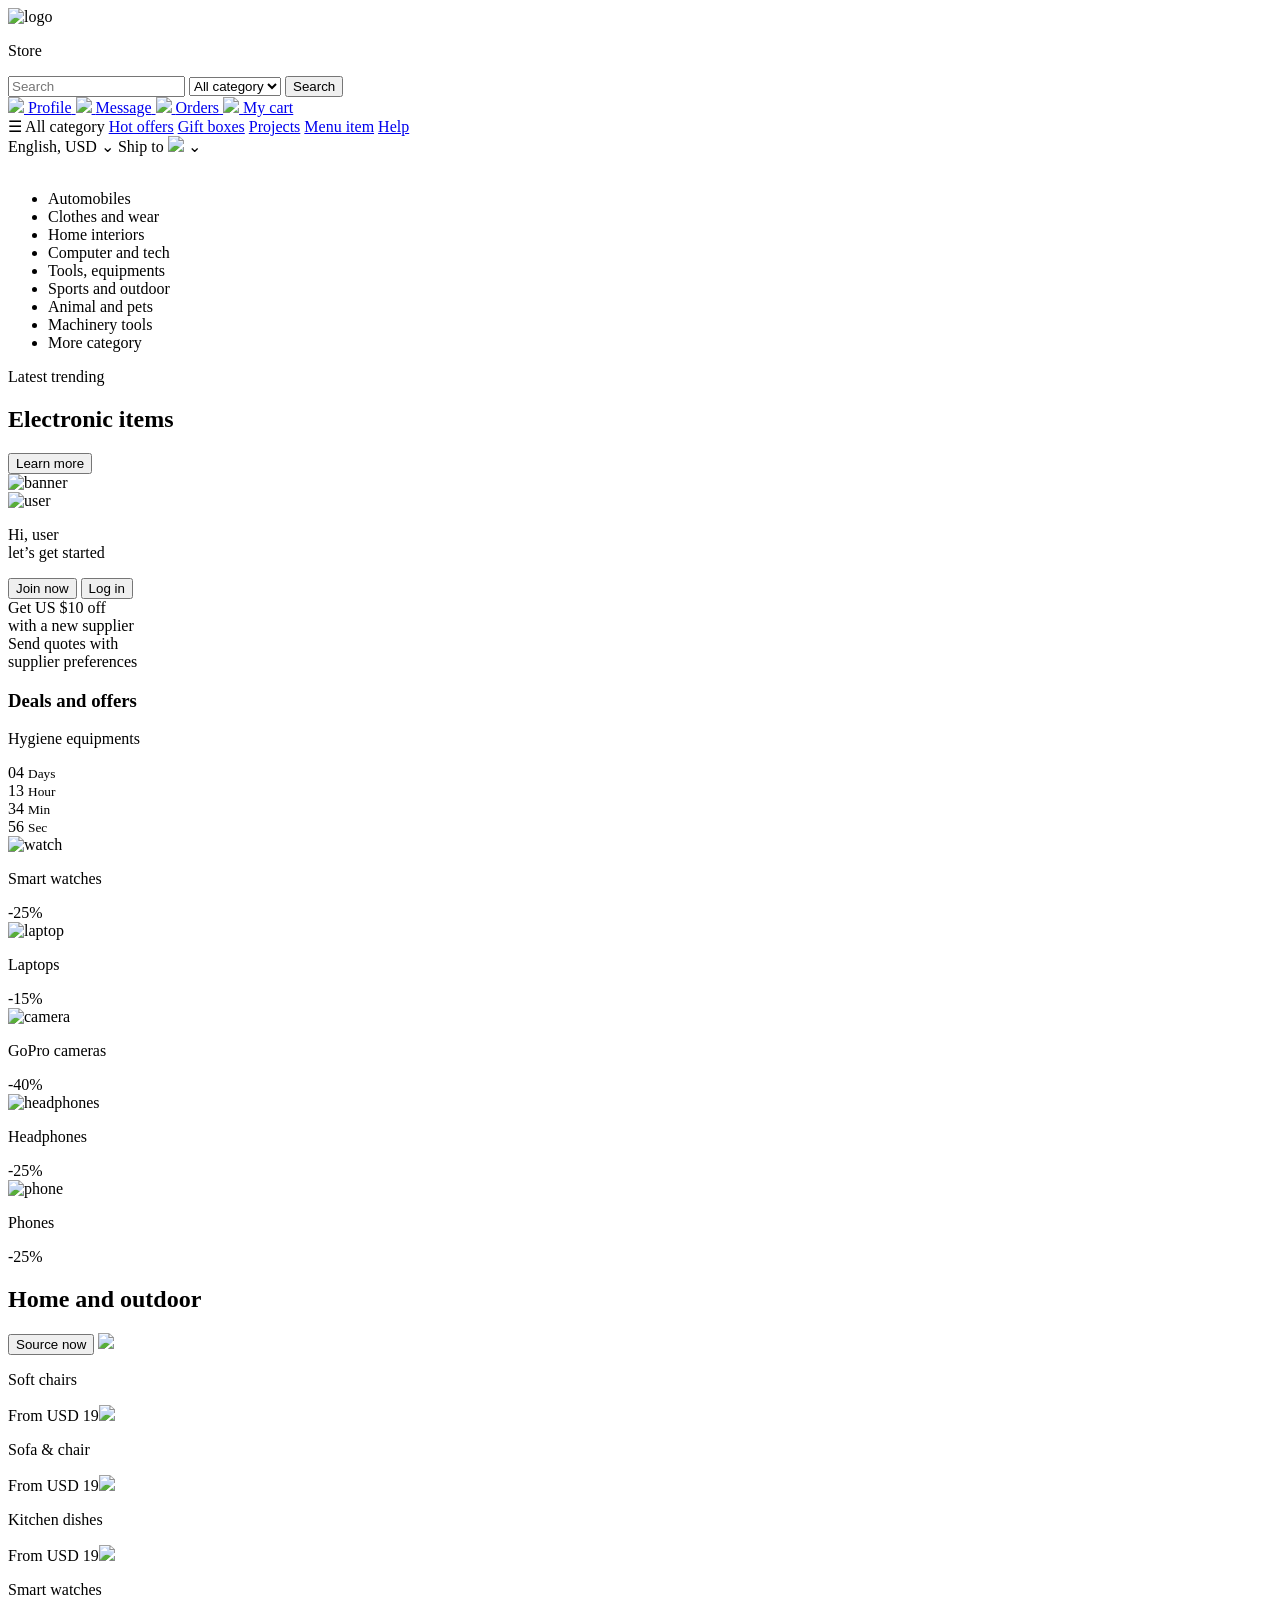
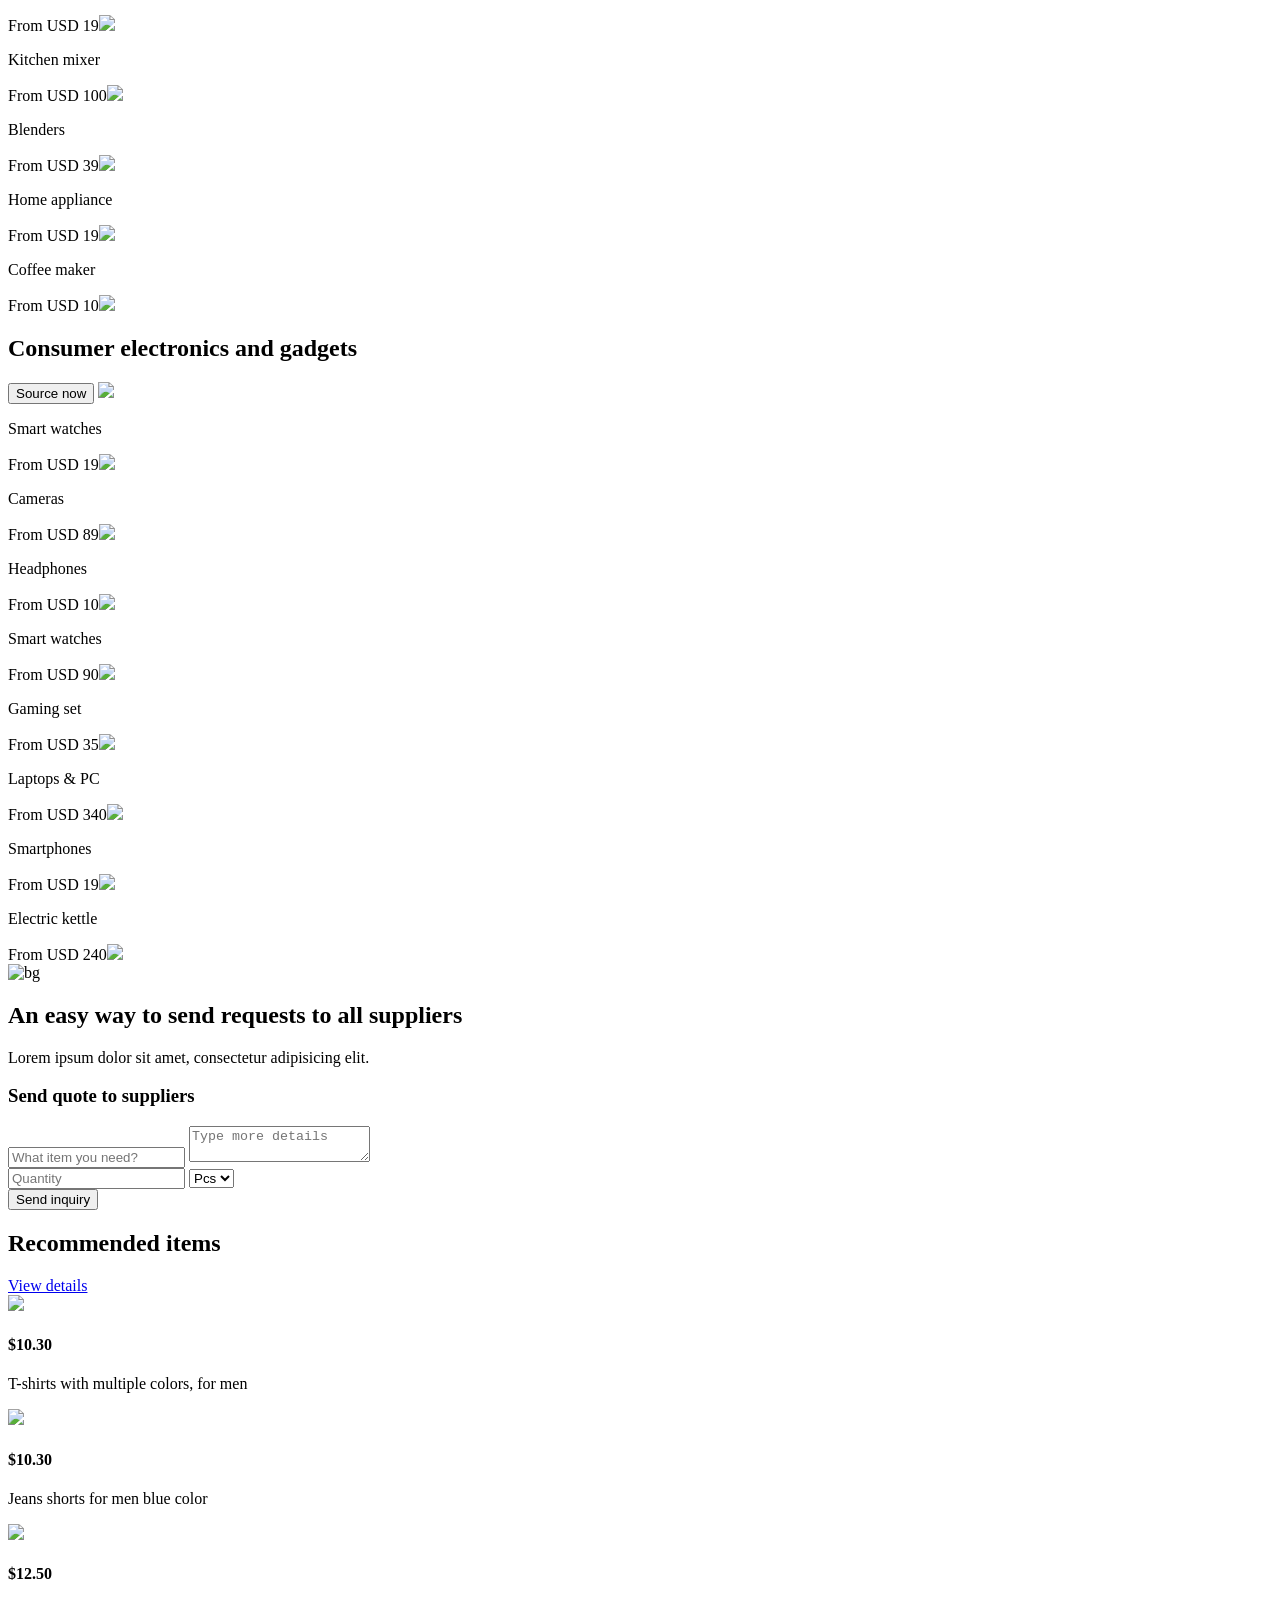
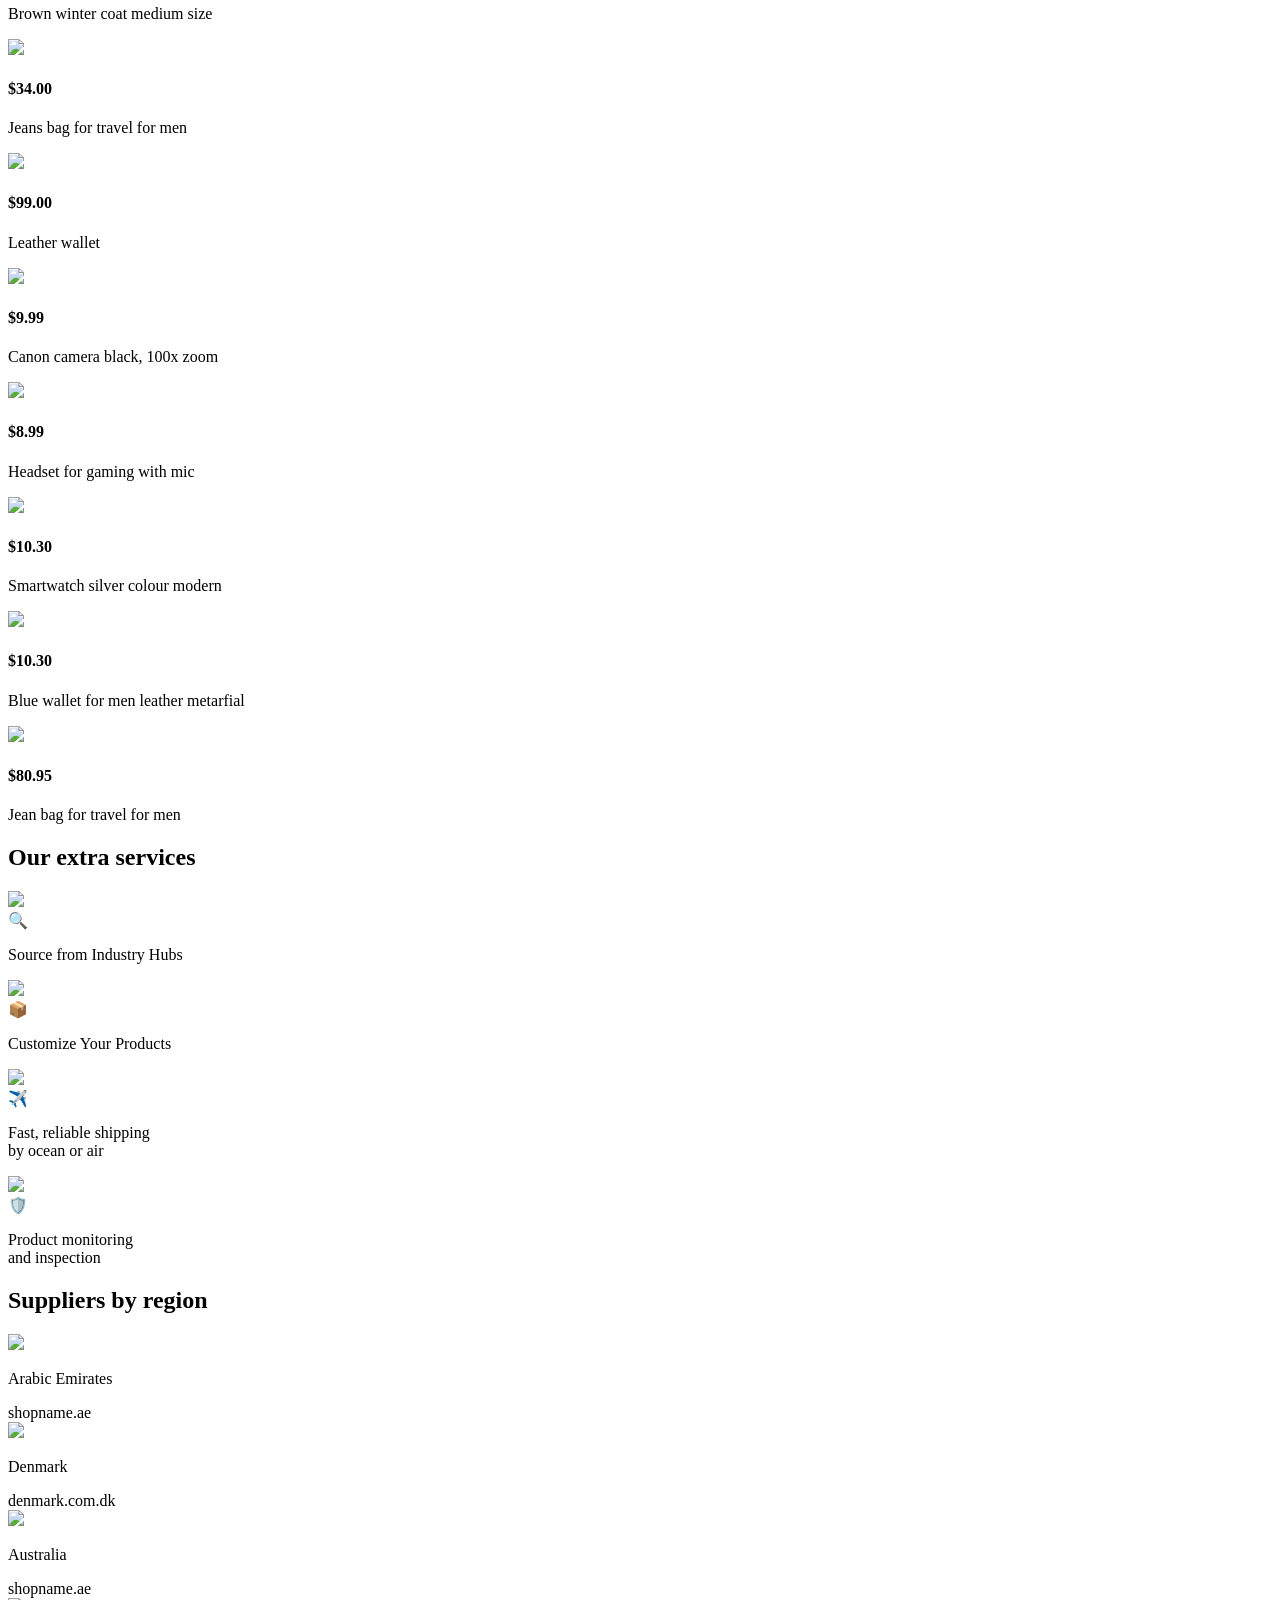
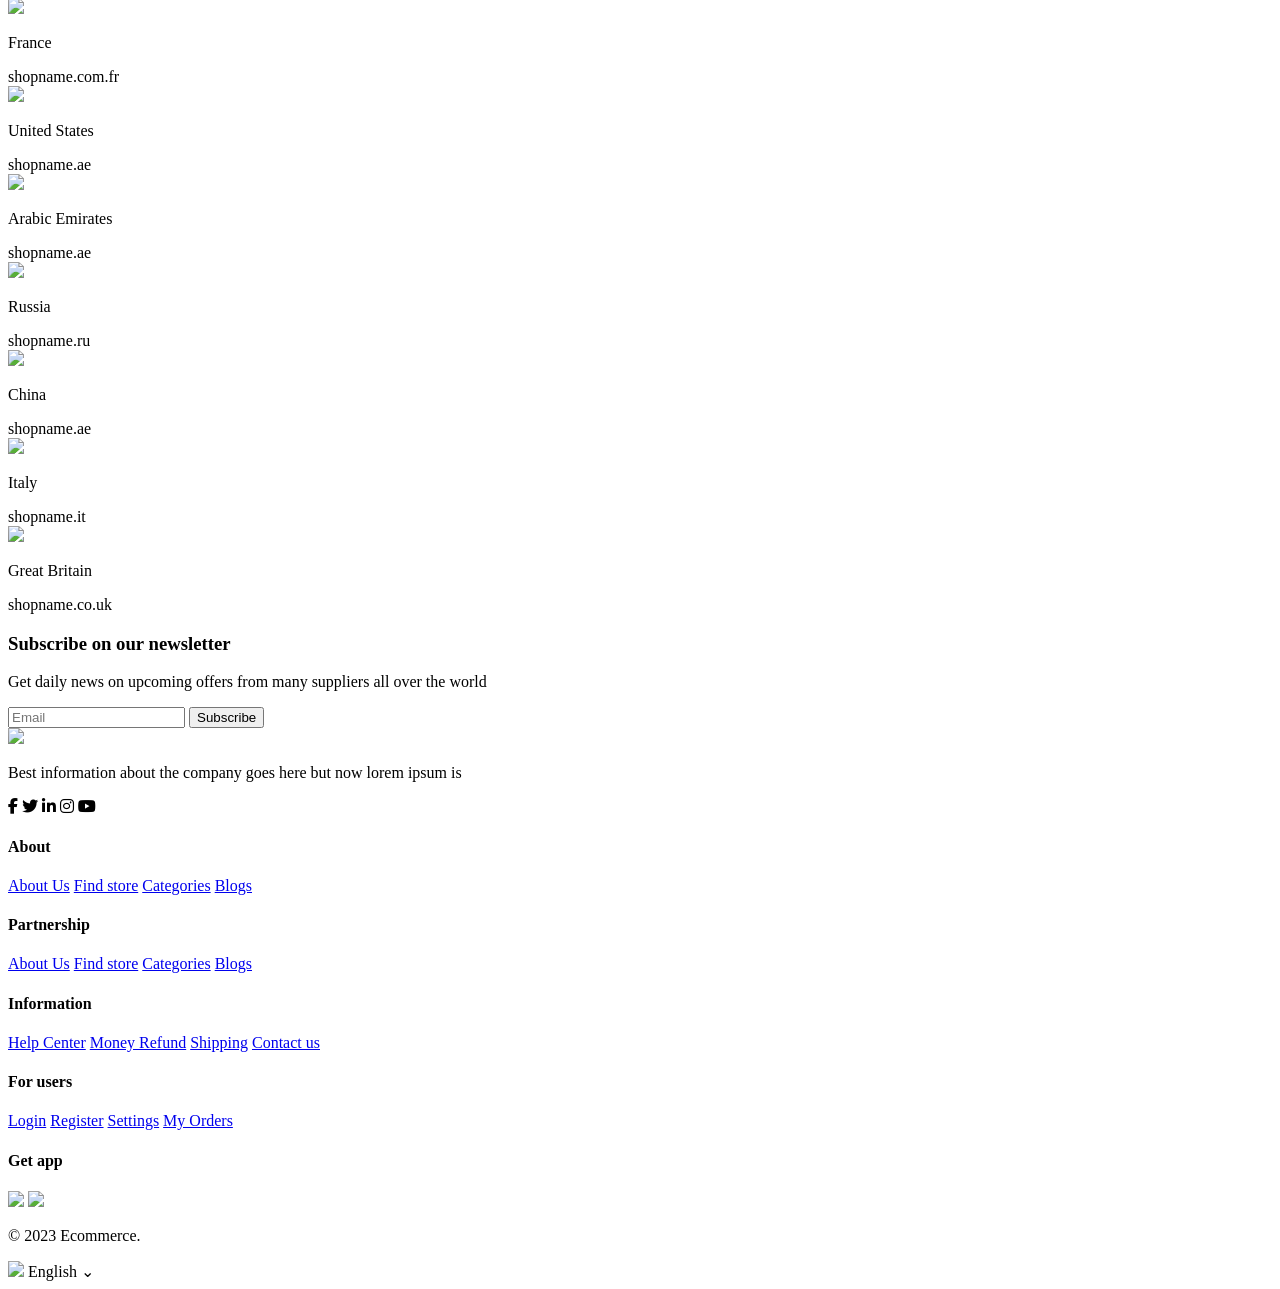
==== index.html @ edceab68 "Create ecommerce store homepage layout Added index.html for the ecommerce website layout.  Include" ====
<!DOCTYPE html>
<html lang="en">

<head>
  <meta charset="UTF-8">
  <title>Store</title>
  <link rel="stylesheet" href="css/style.css">
  <link rel="stylesheet" href="https://cdnjs.cloudflare.com/ajax/libs/font-awesome/6.5.1/css/all.min.css">
</head>

<body>
  <header class="header">
    <!-- TOP HEADER -->
    <div class="container header-top">
      <!-- Logo -->
      <div class="logo">
        <img src="assets/logo-colored.png" alt="logo">
        <p>Store</p>
      </div>
      <!-- Search -->
      <div class="search-box">
        <input type="text" placeholder="Search">
        <select>
          <option>All category</option>
        </select>
        <button>Search</button>
      </div>
      <!-- Icons -->
      <div class="icons">
        <a href="#" class="icon">
          <img src="assets/profile.png">
          <span>Profile</span>
        </a>
        <a href="#" class="icon">
          <img src="assets/message.png">
          <span>Message</span>
        </a>
        <a href="#" class="icon">
          <img src="assets/order.png">
          <span>Orders</span>
        </a>
        <a href="#" class="icon">
          <img src="assets/cart.png">
          <span>My cart</span>
        </a>
      </div>
    </div>
    <!-- NAVBAR -->
    <div class="navbar">
      <div class="container nav-content">
        <div class="nav-left">
          <span class="menu">☰ All category</span>
          <a href="#">Hot offers</a>
          <a href="#">Gift boxes</a>
          <a href="#">Projects</a>
          <a href="#">Menu item</a>
          <a href="#">Help</a>
        </div>
        <div class="nav-right">
          <span>English, USD &#8964;</span>
          <span>Ship to <img src="assets/flags/DE@2x.png"> &#8964;</span>
        </div>
      </div>
    </div>
  </header>
  <br>
  <!-- MAIN SECTION -->
  <section class="main-section container">
    <!-- LEFT MENU -->
    <div class="side-menu">
      <ul>
        <li class="active">Automobiles</li>
        <li>Clothes and wear</li>
        <li>Home interiors</li>
        <li>Computer and tech</li>
        <li>Tools, equipments</li>
        <li>Sports and outdoor</li>
        <li>Animal and pets</li>
        <li>Machinery tools</li>
        <li>More category</li>
      </ul>
    </div>
    <!-- BANNER -->
    <div class="banner">
      <div class="banner-text">
        <p>Latest trending</p>
        <h2>Electronic items</h2>
        <button>Learn more</button>
      </div>
      <!-- ADD IMAGE HERE -->
      <img src="assets/backgrounds/Banner.png" alt="banner">
    </div>
    <!-- RIGHT BOXES -->
    <div class="right-boxes">
      <div class="user-box">
        <div class="user-info">
          <div class="avatar">
            <img src="assets/profile.png" alt="user">
          </div>
          <p>Hi, user<br>let’s get started</p>
        </div>
        <button class="join">Join now</button>
        <button class="login">Log in</button>
      </div>
      <div class="offer orange">
        Get US $10 off<br>
        with a new supplier
      </div>
      <div class="offer blue">
        Send quotes with<br>
        supplier preferences
      </div>
    </div>
  </section>
  <!-- DEALS SECTION -->
  <section class="deals container">
    <!-- LEFT SIDE -->
    <div class="deal-info">
      <h3>Deals and offers</h3>
      <p>Hygiene equipments</p>
      <div class="timer">
        <div>
          <span>04</span>
          <small>Days</small>
        </div>
        <div>
          <span>13</span>
          <small>Hour</small>
        </div>
        <div>
          <span>34</span>
          <small>Min</small>
        </div>
        <div>
          <span>56</span>
          <small>Sec</small>
        </div>
      </div>
    </div>
    <!-- PRODUCTS -->
    <div class="products">
      <div class="product">
        <img src="assets/tech/watch.png" alt="watch">
        <p>Smart watches</p>
        <span>-25%</span>
      </div>
      <div class="product">
        <img src="assets/tech/laptop.png" alt="laptop">
        <p>Laptops</p>
        <span>-15%</span>
      </div>
      <div class="product">
        <img src="assets/tech/camera.png" alt="camera">
        <p>GoPro cameras</p>
        <span>-40%</span>
      </div>
      <div class="product">
        <img src="assets/tech/blackheadphones.png" alt="headphones">
        <p>Headphones</p>
        <span>-25%</span>
      </div>
      <div class="product">
        <img src="assets/tech/phone1.png" alt="phone">
        <p>Phones</p>
        <span>-25%</span>
      </div>
    </div>
  </section>

  <section class="block">
    <div class="left-panel light">
      <h2>Home and outdoor</h2>
      <button>Source now</button>
      <img src="assets/backgrounds/Group 969.png">
    </div>
    <div class="grid">
      <div class="item">
        <p>Soft chairs</p><span>From USD 19</span><img src="assets/interior/sofa.png">
      </div>
      <div class="item">
        <p>Sofa & chair</p><span>From USD 19</span><img src="assets/interior/lamp.png">
      </div>
      <div class="item">
        <p>Kitchen dishes</p><span>From USD 19</span><img src="assets/interior/bluebox.png">
      </div>
      <div class="item">
        <p>Smart watches</p><span>From USD 19</span><img src="assets/interior/pot.png">
      </div>
      <div class="item">
        <p>Kitchen mixer</p><span>From USD 100</span><img src="assets/interior/juicer.png">
      </div>
      <div class="item">
        <p>Blenders</p><span>From USD 39</span><img src="assets/interior/coffee.png">
      </div>
      <div class="item">
        <p>Home appliance</p><span>From USD 19</span><img src="assets/interior/brownfile.png">
      </div>
      <div class="item">
        <p>Coffee maker</p><span>From USD 10</span><img src="assets/interior/plant.png">
      </div>
    </div>
  </section>

  <section class="block">
    <div class="left-panel dark">
      <h2>Consumer electronics and gadgets</h2>
      <button>Source now</button>
      <img src="assets/backgrounds/image 98.png">
    </div>

    <div class="grid">
      <div class="item">
        <p>Smart watches</p><span>From USD 19</span><img src="assets/tech/watch.png">
      </div>
      <div class="item">
        <p>Cameras</p><span>From USD 89</span><img src="assets/tech/camera.png">
      </div>
      <div class="item">
        <p>Headphones</p><span>From USD 10</span><img src="assets/tech/whiteheadphone.png">
      </div>
      <div class="item">
        <p>Smart watches</p><span>From USD 90</span><img src="assets/tech/kettle.png">
      </div>

      <div class="item">
        <p>Gaming set</p><span>From USD 35</span><img src="assets/tech/blackheadphones.png">
      </div>
      <div class="item">
        <p>Laptops & PC</p><span>From USD 340</span><img src="assets/tech/laptop.png">
      </div>
      <div class="item">
        <p>Smartphones</p><span>From USD 19</span><img src="assets/tech/phone2.png">
      </div>
      <div class="item">
        <p>Electric kettle</p><span>From USD 240</span><img src="assets/tech/redphone.png">
      </div>
    </div>
  </section>

  <section class="inquiry">

    <!-- BACKGROUND IMAGE (inside section) -->
    <img src="assets/backgrounds/Group 982.png" alt="bg" class="bg-img">

    <!-- GRADIENT OVERLAY -->
    <div class="overlay"></div>
    <!-- CONTENT -->
    <div class="inquiry-content">

      <div class="text">
        <h2>An easy way to send requests to all suppliers</h2>
        <p>Lorem ipsum dolor sit amet, consectetur adipisicing elit.</p>
      </div>

      <div class="form-box">
        <h3>Send quote to suppliers</h3>

        <input type="text" placeholder="What item you need?">
        <textarea placeholder="Type more details"></textarea>

        <div class="row">
          <input type="text" placeholder="Quantity">
          <select>
            <option>Pcs</option>
          </select>
        </div>

        <button class="primary">Send inquiry</button>
      </div>

    </div>

  </section>

  <!-- RECOMMENDED ITEMS -->
  <section class="recommended container">

    <h2>Recommended items</h2>
    <a href="product-details.html" class="details-link">
      View details
    </a>

    <div class="items-grid">

      <div class="card">
        <img src="assets/cloth/shirt.png">
        <h4>$10.30</h4>
        <p>T-shirts with multiple colors, for men</p>

      </div>

      <div class="card">
        <img src="assets/cloth/jacket.png">
        <h4>$10.30</h4>
        <p>Jeans shorts for men blue color</p>
      </div>

      <div class="card">
        <img src="assets/cloth/suit.png">
        <h4>$12.50</h4>
        <p>Brown winter coat medium size</p>
      </div>

      <div class="card">
        <img src="assets/cloth/wallet.png">
        <h4>$34.00</h4>
        <p>Jeans bag for travel for men</p>
      </div>

      <div class="card">
        <img src="assets/cloth/bag.png">
        <h4>$99.00</h4>
        <p>Leather wallet</p>
      </div>

      <div class="card">
        <img src="assets/cloth/short.png">
        <h4>$9.99</h4>
        <p>Canon camera black, 100x zoom</p>
      </div>

      <div class="card">
        <img src="assets/tech/whiteheadphone.png">
        <h4>$8.99</h4>
        <p>Headset for gaming with mic</p>
      </div>

      <div class="card">
        <img src="assets/cloth/bag.png">
        <h4>$10.30</h4>
        <p>Smartwatch silver colour modern</p>
      </div>

      <div class="card">
        <img src="assets/interior/pot.png">
        <h4>$10.30</h4>
        <p>Blue wallet for men leather metarfial</p>
      </div>

      <div class="card">
        <img src="assets/tech/kettle.png">
        <h4>$80.95</h4>
        <p>Jean bag for travel for men</p>
      </div>

    </div>

  </section>


  <!-- EXTRA SERVICES -->
  <section class="services container">

    <h2>Our extra services</h2>

    <div class="service-grid">

      <div class="service-card">
        <img src="assets/backgrounds/Mask group.png">
        <div class="icon2">🔍</div>
        <p>Source from Industry Hubs</p>
      </div>

      <div class="service-card">
        <img src="assets/backgrounds/Mask group (1).png">
        <div class="icon2">📦</div>
        <p>Customize Your Products</p>
      </div>

      <div class="service-card">
        <img src="assets/backgrounds/image 106.png">
        <div class="icon2">✈️</div>
        <p>Fast, reliable shipping <br> by ocean or air</p>
      </div>

      <div class="service-card">
        <img src="assets/backgrounds/image 107.png">
        <div class="icon2">🛡️</div>
        <p>Product monitoring <br> and inspection</p>
      </div>

    </div>

  </section>


  <!-- SUPPLIERS -->
  <section class="suppliers">
    <h2>Suppliers by region</h2>

    <div class="supplier-grid">
      <div class="supplier"><img src="assets/flags/AE@2x.png">
        <div>
          <p>Arabic Emirates</p><span>shopname.ae</span>
        </div>
      </div>
      <div class="supplier"><img src="assets/flags/DK@2x.png">
        <div>
          <p>Denmark</p><span>denmark.com.dk</span>
        </div>
      </div>
      <div class="supplier"><img src="assets/flags/icon.png">
        <div>
          <p>Australia</p><span>shopname.ae</span>
        </div>
      </div>
      <div class="supplier"><img src="assets/flags/FR@2x.png">
        <div>
          <p>France</p><span>shopname.com.fr</span>
        </div>
      </div>
      <div class="supplier"><img src="assets/flags/US@2x.png">
        <div>
          <p>United States</p><span>shopname.ae</span>
        </div>
      </div>
      <div class="supplier"><img src="assets/flags/AE@2x.png">
        <div>
          <p>Arabic Emirates</p><span>shopname.ae</span>
        </div>
      </div>
      <div class="supplier"><img src="assets/flags/RU@2x.png">
        <div>
          <p>Russia</p><span>shopname.ru</span>
        </div>
      </div>
      <div class="supplier"><img src="assets/flags/CN@2x.png">
        <div>
          <p>China</p><span>shopname.ae</span>
        </div>
      </div>
      <div class="supplier"><img src="assets/flags/IT@2x.png">
        <div>
          <p>Italy</p><span>shopname.it</span>
        </div>
      </div>
      <div class="supplier"><img src="assets/flags/GB@2x.png">
        <div>
          <p>Great Britain</p><span>shopname.co.uk</span>
        </div>
      </div>
    </div>
  </section>

  <!-- NEWSLETTER -->
  <section class="newsletter">
    <h3>Subscribe on our newsletter</h3>
    <p>Get daily news on upcoming offers from many suppliers all over the world</p>

    <div class="newsletter-form">
      <input type="email" placeholder="Email">
      <button>Subscribe</button>
    </div>
  </section>

  <!-- FOOTER -->
  <footer class="footer">

    <div class="footer-top">

      <div class="brand">
        <img src="assets/logo-colored.png">
        <p>Best information about the company goes here but now lorem ipsum is</p>
        <div class="socials">
          <span><i class="fa-brands fa-facebook-f"></i></span>
          <span><i class="fa-brands fa-twitter"></i></span>
          <span><i class="fa-brands fa-linkedin-in"></i></span>
          <span><i class="fa-brands fa-instagram"></i></span>
          <span><i class="fa-brands fa-youtube"></i></span>
        </div>
      </div>

      <div class="footer-col">
        <h4>About</h4>
        <a href="#">About Us</a>
        <a href="#">Find store</a>
        <a href="#">Categories</a>
        <a href="#">Blogs</a>
      </div>

      <div class="footer-col">
        <h4>Partnership</h4>
        <a href="#">About Us</a>
        <a href="#">Find store</a>
        <a href="#">Categories</a>
        <a href="#">Blogs</a>
      </div>

      <div class="footer-col">
        <h4>Information</h4>
        <a href="#">Help Center</a>
        <a href="#">Money Refund</a>
        <a href="#">Shipping</a>
        <a href="#">Contact us</a>
      </div>

      <div class="footer-col">
        <h4>For users</h4>
        <a href="#">Login</a>
        <a href="#">Register</a>
        <a href="#">Settings</a>
        <a href="#">My Orders</a>
      </div>

      <div class="footer-col app">
        <h4>Get app</h4>
        <img src="assets/appstore.png">
        <img src="assets/playstore.png">
      </div>

    </div>

    <div class="footer-bottom">
      <p>© 2023 Ecommerce.</p>
      <span><img src="assets/flags/US@2x.png"> English &#8964;</span>
    </div>

  </footer>


</body>

</html>
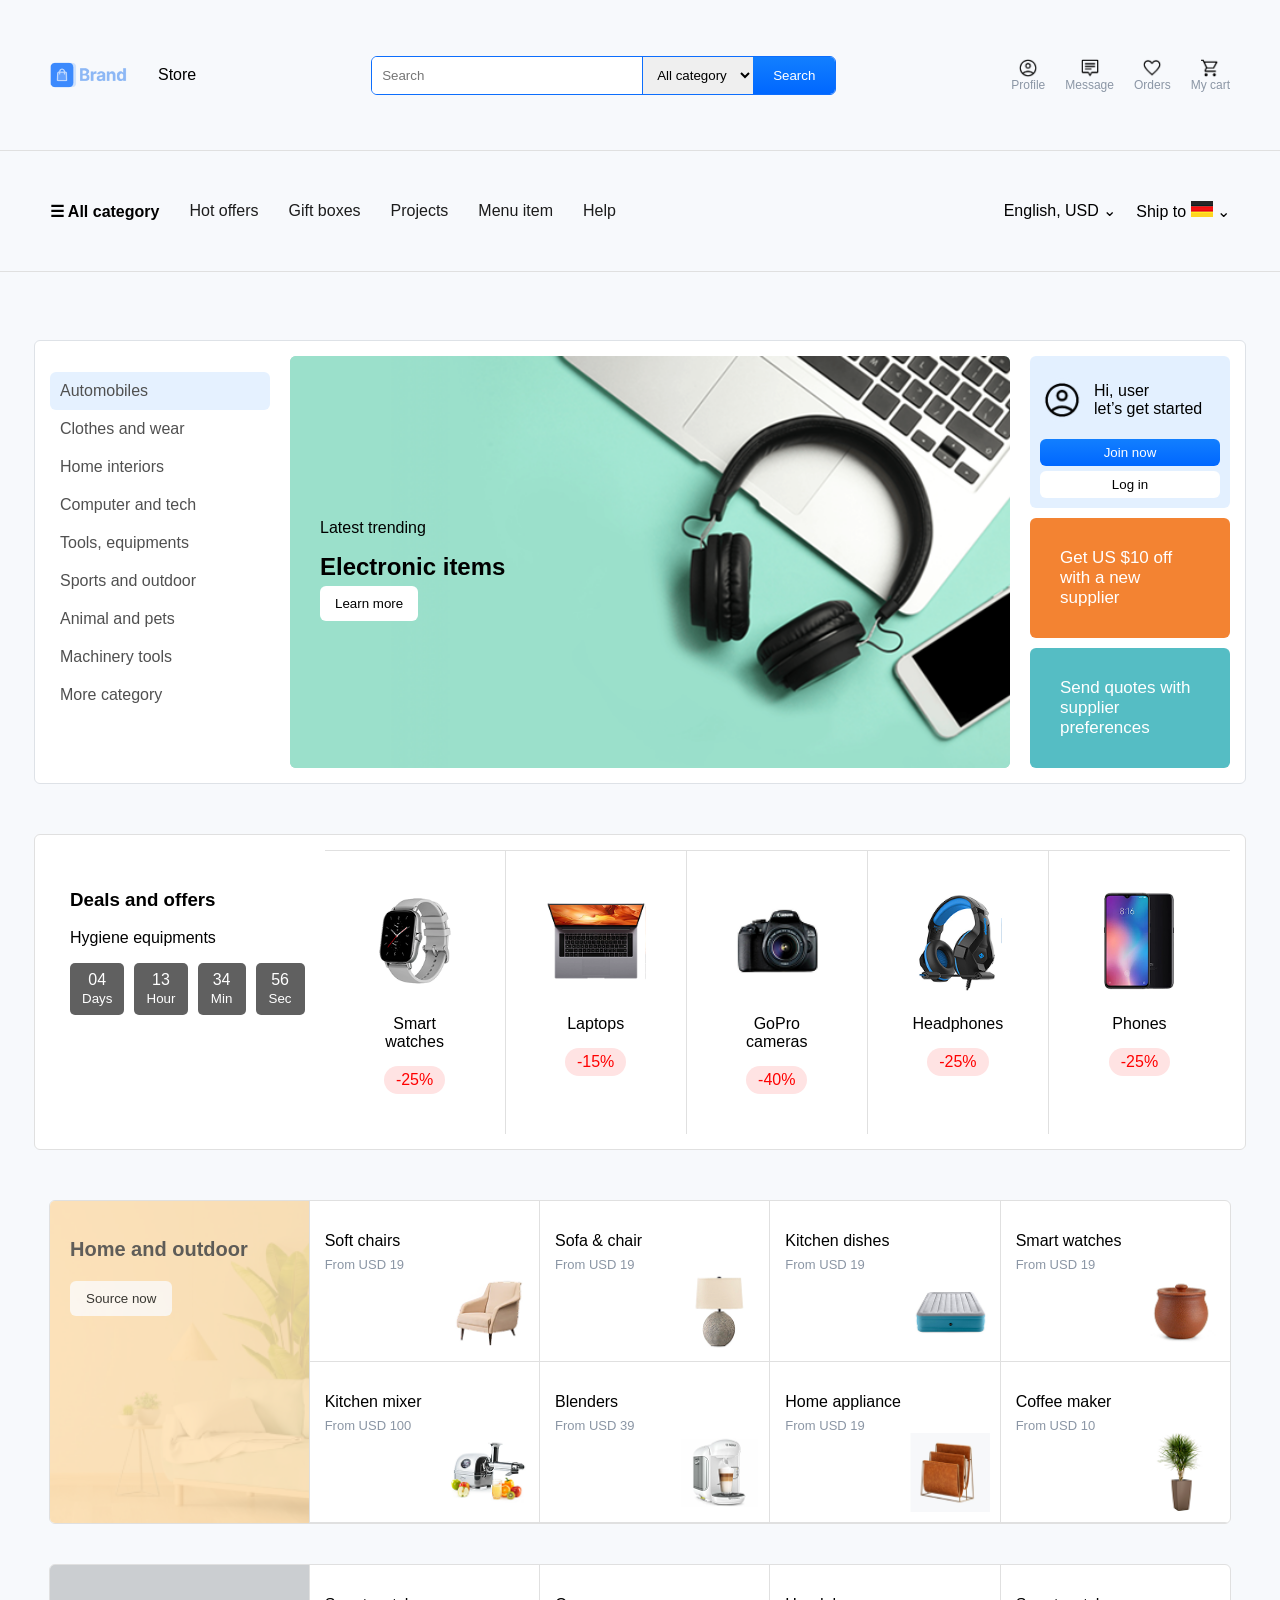
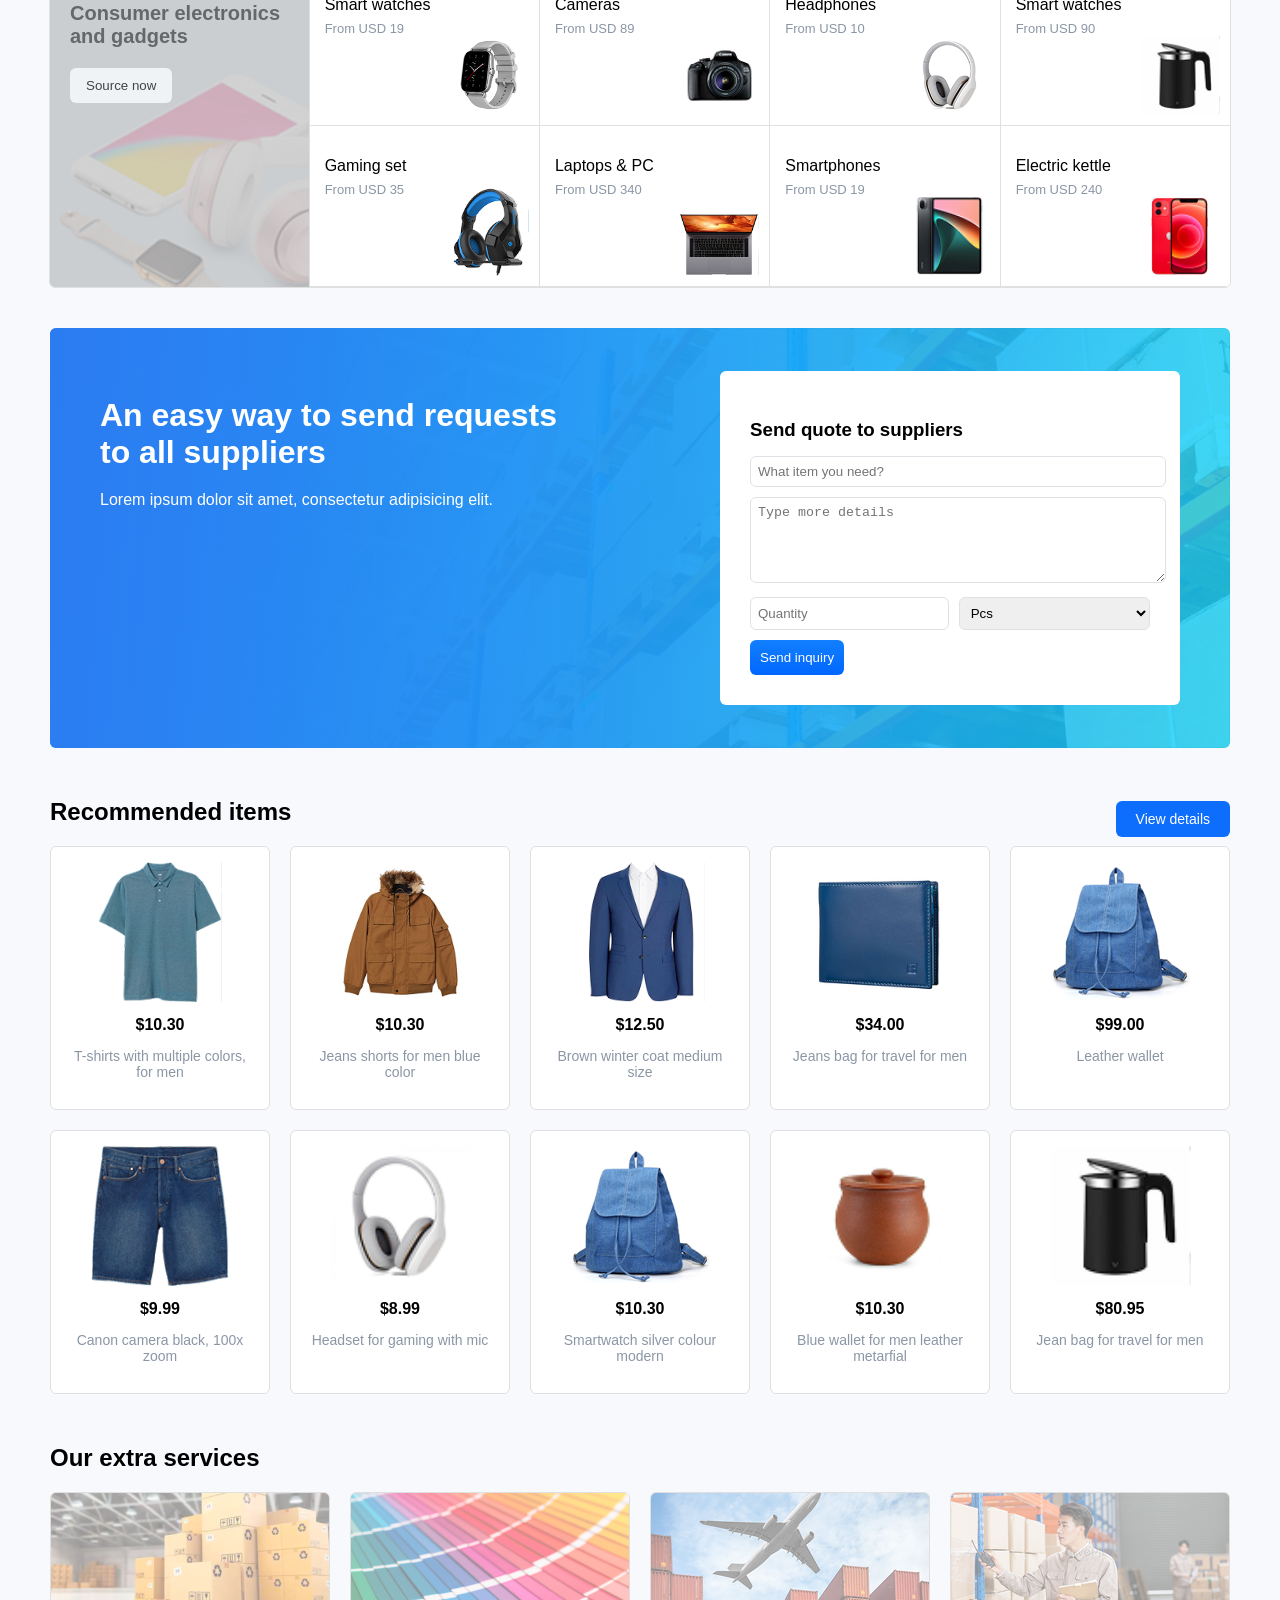
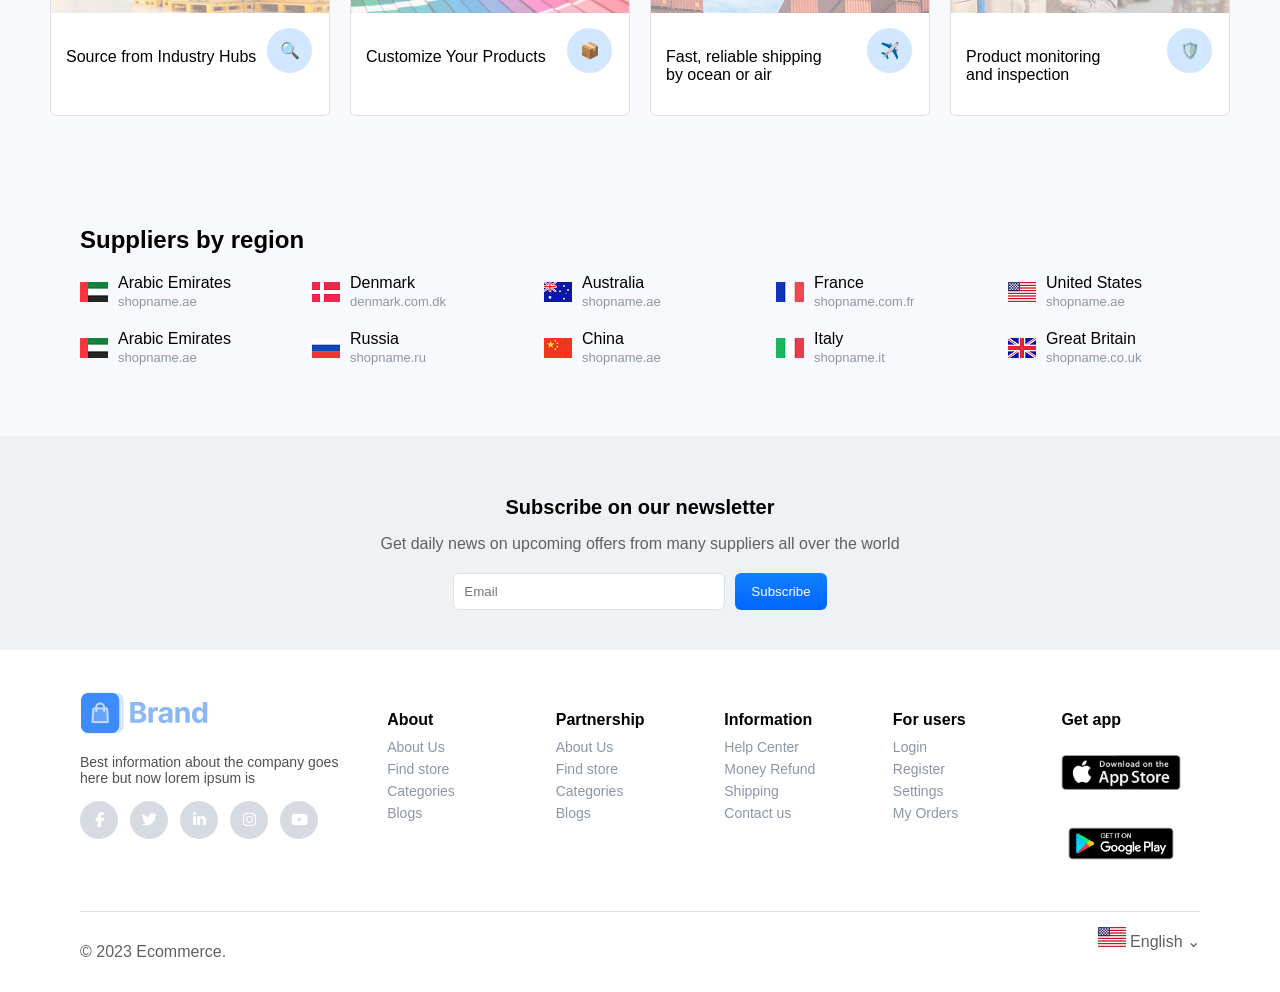
==== commit 902c5760: "Create index.html for ecommerce store homepage" ====
--- a/index.html
+++ b/index.html
@@ -23,7 +23,7 @@
         <select>
           <option>All category</option>
         </select>
-        <button>Search</button>
+        <button class="search-btn">Search</button>
       </div>
       <!-- Icons -->
       <div class="icons">
@@ -39,7 +39,7 @@
           <img src="assets/order.png">
           <span>Orders</span>
         </a>
-        <a href="#" class="icon">
+        <a href="cart.html" class="icon">
           <img src="assets/cart.png">
           <span>My cart</span>
         </a>
@@ -517,7 +517,7 @@
 
   </footer>
 
-
+  <script src="js/script.js"></script>
 </body>
 
 </html>
--- a/css/style.css
+++ b/css/style.css
@@ -0,0 +1,797 @@
+body {
+  margin: 0;
+  font-family: 'Inter', sans-serif;
+  background: #F7F9FC;
+}
+
+.container {
+  width: 90%;
+  margin: auto;
+}
+
+/* HEADER TOP */
+.header-top {
+  display: flex;
+  align-items: center;
+  justify-content: space-between;
+}
+
+section {
+  margin-top: 30px;
+}
+
+/* LOGO */
+.logo {
+  display: flex;
+  align-items: center;
+  gap: 18px;
+}
+
+.logo img {
+  width: 90px;
+}
+
+/* SEARCH */
+.search-box {
+  display: flex;
+  border: 1px solid #0D6EFD;
+  border-radius: 6px;
+  overflow: hidden;
+}
+
+.search-box input {
+  padding: 10px;
+  border: none;
+  outline: none;
+  width: 250px;
+}
+
+.search-box select {
+  border: none;
+  border-left: 1px solid #0D6EFD;
+  padding: 10px;
+}
+
+.search-box button {
+  background: linear-gradient(180deg, #127FFF, #0067FF);
+  color: white;
+  border: none;
+  padding: 10px 20px;
+  cursor: pointer;
+}
+
+/* ICONS */
+.icons {
+  display: flex;
+  gap: 20px;
+}
+
+.icons a {
+  text-decoration: none;
+  color: #8B96A5;
+}
+
+.icons a:hover {
+  color: #0D6EFD;
+}
+
+.icon {
+  text-align: center;
+  font-size: 12px;
+  color: #8B96A5;
+}
+
+.icon img {
+  width: 20px;
+  display: block;
+  margin: auto;
+}
+
+/* NAVBAR */
+.navbar {
+  border-top: 1px solid #E0E0E0;
+  border-bottom: 1px solid #E0E0E0;
+}
+
+.nav-content {
+  display: flex;
+  justify-content: space-between;
+  align-items: center;
+}
+
+.nav-left {
+  display: flex;
+  gap: 30px;
+  align-items: center;
+}
+
+.nav-left a {
+  text-decoration: none;
+  color: #1C1C1C;
+  font-weight: 500;
+}
+
+.menu {
+  font-weight: bold;
+  cursor: pointer;
+}
+
+.nav-right {
+  display: flex;
+  gap: 20px;
+}
+
+
+
+/* MAIN SECTION */
+.main-section {
+  background: white;
+  padding: 15px;
+  border: 1px solid #DEE2E7;
+  border-radius: 6px;
+  display: flex;
+  gap: 20px;
+}
+
+/* SIDE MENU */
+.side-menu {
+  width: 220px;
+}
+
+.side-menu ul {
+  list-style: none;
+  padding: 0;
+}
+
+.side-menu li {
+  padding: 10px;
+  cursor: pointer;
+  color: #505050;
+}
+
+.side-menu li.active {
+  background: #E5F1FF;
+  border-radius: 6px;
+  font-weight: 500;
+}
+
+/* BANNER */
+.banner {
+  flex: 1;
+  position: relative;
+  background: #9FD3C7;
+  border-radius: 6px;
+  overflow: hidden;
+  display: flex;
+  align-items: center;
+}
+
+.banner img {
+  position: absolute;
+  right: 0;
+  height: 100%;
+}
+
+.banner-text {
+  padding: 30px;
+  z-index: 1;
+}
+
+.banner-text h2 {
+  margin: 5px 0;
+}
+
+.banner-text button {
+  padding: 10px 15px;
+  border: none;
+  background: white;
+  border-radius: 6px;
+  cursor: pointer;
+}
+
+/* RIGHT SIDE */
+.right-boxes {
+  width: 200px;
+  display: flex;
+  flex-direction: column;
+  gap: 10px;
+}
+
+.user-box {
+  background: #E3F0FF;
+  padding: 10px;
+  border-radius: 6px;
+}
+
+.avatar {
+  width: 40px;
+  height: 40px;
+  border-radius: 50%;
+  overflow: hidden;
+  border: 2px solid #E3F0FF;
+}
+
+.avatar img {
+  width: 100%;
+  height: 100%;
+  object-fit: cover;
+  display: block;
+  /* IMPORTANT */
+}
+
+.user-info {
+  display: flex;
+  gap: 10px;
+  align-items: center;
+}
+
+.user-box button {
+  width: 100%;
+  margin-top: 5px;
+  padding: 6px;
+  border-radius: 6px;
+  border: none;
+}
+
+.join {
+  background: linear-gradient(#127FFF, #0067FF);
+  color: white;
+}
+
+.login {
+  background: white;
+  border: 1px solid #ccc;
+}
+
+.offer {
+  padding: 30px;
+  border-radius: 6px;
+  color: white;
+  font-size: 17px;
+}
+
+.orange {
+  background: #F38332;
+}
+
+.blue {
+  background: #55BDC4;
+}
+
+/* DEALS */
+.deals {
+  margin-top: 30px;
+  display: flex;
+  border: 1px solid #DEE2E7;
+  border-radius: 6px;
+  padding: 15px;
+  background-color: #fff;
+}
+
+/* LEFT INFO */
+.deals {
+  display: flex;
+  border: 1px solid #E0E0E0;
+  border-radius: 6px;
+  overflow: hidden;
+}
+
+.deal-info {
+  width: 250px;
+  padding: 20px;
+}
+
+.timer {
+  display: flex;
+  gap: 10px;
+  margin-top: 15px;
+}
+
+.timer div {
+  background: #606060;
+  color: white;
+  padding: 8px;
+  border-radius: 5px;
+  text-align: center;
+}
+
+/* PRODUCTS */
+.products {
+  display: grid;
+  grid-template-columns: repeat(5, 1fr);
+  /* 5 equal columns */
+  border-top: 1px solid #E0E0E0;
+}
+
+.product {
+  text-align: center;
+  padding: 40px;
+  border-right: 1px solid #E0E0E0;
+
+}
+
+/* remove last border */
+.product:last-child {
+  border-right: none;
+}
+
+.product img {
+  width: 100px;
+  height: 100px;
+  object-fit: contain;
+  margin-bottom: 10px;
+}
+
+.product p {
+  margin: 10px 0;
+}
+
+.product span {
+  display: inline-block;
+  background: #FFE3E3;
+  color: red;
+  padding: 5px 12px;
+  border-radius: 20px;
+  margin-top: 5px;
+}
+
+
+/* ================= BLOCK ================= */
+.block {
+  width: 1180px;
+  margin: 40px auto;
+  display: flex;
+  background: #fff;
+  border: 1px solid #E0E0E0;
+  border-radius: 6px;
+  overflow: hidden;
+}
+
+/* LEFT PANEL */
+.left-panel {
+  width: 280px;
+  padding: 20px;
+  position: relative;
+}
+
+.left-panel.light {
+  background: #FFE0B0;
+}
+
+.left-panel.dark {
+  background: #C4C4C4;
+}
+
+.left-panel h2 {
+  font-size: 20px;
+  margin-bottom: 20px;
+  font-weight: 600;
+  /* instead of bolder */
+  color: #333;
+}
+
+.left-panel button {
+  padding: 10px 16px;
+  border: none;
+  background: rgba(255, 255, 255, 0.9);
+  /* soft white */
+  border-radius: 6px;
+  cursor: pointer;
+  font-weight: 500;
+  transition: 0.3s;
+}
+
+.left-panel button:hover {
+  background: #b8a6a6;
+  box-shadow: 0 2px 8px rgba(0, 0, 0, 0.1);
+}
+
+.left-panel img {
+  position: absolute;
+  inset: 0;
+  /* fill entire box */
+  width: 100%;
+  height: 100%;
+  object-fit: cover;
+  opacity: 0.3;
+}
+
+/* GRID */
+.grid {
+  display: grid;
+  grid-template-columns: repeat(4, 1fr);
+  width: 100%;
+}
+
+.item {
+  border-left: 1px solid #E0E0E0;
+  border-bottom: 1px solid #E0E0E0;
+  padding: 15px;
+  position: relative;
+  height: 130px;
+}
+
+.item p {
+  font-size: 16px;
+  margin-bottom: 5px;
+}
+
+.item span {
+  font-size: 13px;
+  color: #8B96A5;
+}
+
+.item img {
+  position: absolute;
+  bottom: 10px;
+  right: 10px;
+  width: 80px;
+}
+
+
+.details-link {
+  float: right;
+  margin-top: -45px;
+  background: #0d6efd;
+  color: white;
+  text-decoration: none;
+  padding: 10px 20px;
+  border-radius: 6px;
+  font-size: 14px;
+  font-weight: 500;
+}
+
+.details-link:hover {
+  background: #0b5ed7;
+}
+
+
+/* ================= INQUIRY ================= */
+
+.overlay {
+  position: absolute;
+  align-items: center;
+  width: 100%;
+  height: 100%;
+  background: linear-gradient(94deg, #2C7CF1, rgba(0, 209, 255, 0.5));
+}
+
+
+.inquiry {
+  position: relative;
+  width: 1180px;
+  margin: 40px auto;
+  height: 420px;
+  border-radius: 6px;
+  overflow: hidden;
+  display: flex;
+  justify-content: center;
+  align-items: center;
+}
+
+/* IMAGE fills section */
+.bg-img {
+  position: absolute;
+  top: 0;
+  left: 0;
+  width: 100%;
+  height: 100%;
+  object-fit: cover;
+  z-index: 0;
+}
+
+/* overlay on top of image */
+.overlay {
+  position: absolute;
+  inset: 0;
+  background: linear-gradient(94deg, #2C7CF1, rgba(0, 209, 255, 0.5));
+  z-index: 1;
+}
+
+/* content above everything */
+.inquiry-content {
+  position: relative;
+  z-index: 2;
+  display: flex;
+  justify-content: space-between;
+  padding: 50px;
+  color: white;
+}
+
+/* TEXT */
+.text {
+  width: 45%;
+}
+
+.text h2 {
+  font-size: 32px;
+  margin-bottom: 20px;
+}
+
+.text p {
+  font-size: 16px;
+}
+
+/* FORM */
+.form-box {
+  width: 400px;
+  background: white;
+  color: black;
+  padding: 30px;
+  border-radius: 6px;
+}
+
+.form-box h3 {
+  margin-bottom: 15px;
+}
+
+.form-box input,
+.form-box textarea,
+.form-box select {
+  width: 100%;
+  padding: 7px;
+  margin-bottom: 10px;
+  border: 1px solid #DEE2E7;
+  border-radius: 6px;
+}
+
+.form-box textarea {
+  height: 70px;
+}
+
+.row {
+  display: flex;
+  gap: 10px;
+}
+
+.primary {
+  background: linear-gradient(#127FFF, #0067FF);
+  color: white;
+  border: none;
+  padding: 10px;
+  border-radius: 6px;
+  cursor: pointer;
+}
+
+/* CONTAINER */
+.container {
+  width: 1180px;
+  margin: 50px auto;
+}
+
+/* ================= */
+/* RECOMMENDED */
+/* ================= */
+
+.recommended h2 {
+  margin-bottom: 20px;
+}
+
+.items-grid {
+  display: grid;
+  grid-template-columns: repeat(5, 1fr);
+  gap: 20px;
+}
+
+.card {
+  background: #fff;
+  border: 1px solid #E0E0E0;
+  border-radius: 6px;
+  padding: 15px;
+  text-align: center;
+}
+
+.card img {
+  width: 100%;
+  height: 140px;
+  object-fit: contain;
+}
+
+.card h4 {
+  margin: 10px 0 5px;
+}
+
+.card p {
+  font-size: 14px;
+  color: #8B96A5;
+}
+
+
+/* ================= */
+/* SERVICES */
+/* ================= */
+
+.services h2 {
+  margin-bottom: 20px;
+}
+
+.service-grid {
+  display: grid;
+  grid-template-columns: repeat(4, 1fr);
+  gap: 20px;
+}
+
+.service-card {
+  position: relative;
+  background: #fff;
+  border: 1px solid #E0E0E0;
+  border-radius: 6px;
+  overflow: hidden;
+}
+
+.service-card img {
+  width: 100%;
+  height: 120px;
+  object-fit: cover;
+  opacity: 0.9;
+}
+
+.service-card p {
+  padding: 15px;
+  font-weight: 500;
+}
+
+.icon2 {
+  position: absolute;
+  bottom: 40px;
+  right: 15px;
+  width: 45px;
+  height: 45px;
+  border-radius: 50%;
+  background: #D1E7FF;
+  border: 2px solid #fff;
+
+  display: flex;
+  align-items: center;
+  justify-content: center;
+}
+
+
+body {
+  font-family: 'Inter', sans-serif;
+}
+
+/* SUPPLIERS */
+.suppliers {
+  padding: 40px 80px;
+}
+
+.suppliers h2 {
+  font-size: 24px;
+  margin-bottom: 20px;
+}
+
+.supplier-grid {
+  display: grid;
+  grid-template-columns: repeat(5, 1fr);
+  gap: 20px 40px;
+}
+
+.supplier {
+  display: flex;
+  align-items: center;
+  gap: 10px;
+}
+
+.supplier img {
+  width: 28px;
+  height: 20px;
+}
+
+.supplier p {
+  margin: 0;
+  font-size: 16px;
+}
+
+.supplier span {
+  font-size: 13px;
+  color: #8B96A5;
+}
+
+/* NEWSLETTER */
+.newsletter {
+  background: #EFF2F4;
+  text-align: center;
+  padding: 40px 20px;
+}
+
+.newsletter h3 {
+  font-size: 20px;
+  margin-bottom: 10px;
+}
+
+.newsletter p {
+  color: #606060;
+  margin-bottom: 20px;
+}
+
+.newsletter-form {
+  display: flex;
+  justify-content: center;
+  gap: 10px;
+}
+
+.newsletter input {
+  padding: 10px;
+  width: 250px;
+  border: 1px solid #DEE2E7;
+  border-radius: 6px;
+}
+
+.newsletter button {
+  padding: 10px 16px;
+  background: linear-gradient(180deg, #127FFF, #0067FF);
+  color: white;
+  border: none;
+  border-radius: 6px;
+}
+
+
+/* FOOTER */
+.footer {
+  background: #fff;
+  padding: 40px 80px 0;
+}
+
+.socials {
+  display: flex;
+  gap: 12px;
+  margin-top: 15px;
+}
+
+.socials span {
+  width: 38px;
+  height: 38px;
+  border-radius: 50%;
+  background: #d6dbe1;
+
+  display: flex;
+  align-items: center;
+  justify-content: center;
+
+  color: white;
+  font-size: 15px;
+
+  cursor: pointer;
+}
+
+.footer-top {
+  display: grid;
+  grid-template-columns: 2fr repeat(5, 1fr);
+  gap: 30px;
+}
+
+.brand h2 {
+  color: #127FFF;
+}
+
+.brand p {
+  color: #505050;
+  font-size: 14px;
+}
+
+.footer-col h4 {
+  margin-bottom: 10px;
+}
+
+.footer-col a {
+  display: block;
+  text-decoration: none;
+  color: #8B96A5;
+  margin-bottom: 6px;
+  font-size: 14px;
+}
+
+.footer-col.app img {
+  width: 120px;
+  margin-bottom: 10px;
+}
+
+.footer-bottom {
+  margin-top: 30px;
+  padding: 15px 0;
+  border-top: 1px solid #DEE2E7;
+  display: flex;
+  justify-content: space-between;
+  color: #606060;
+}
